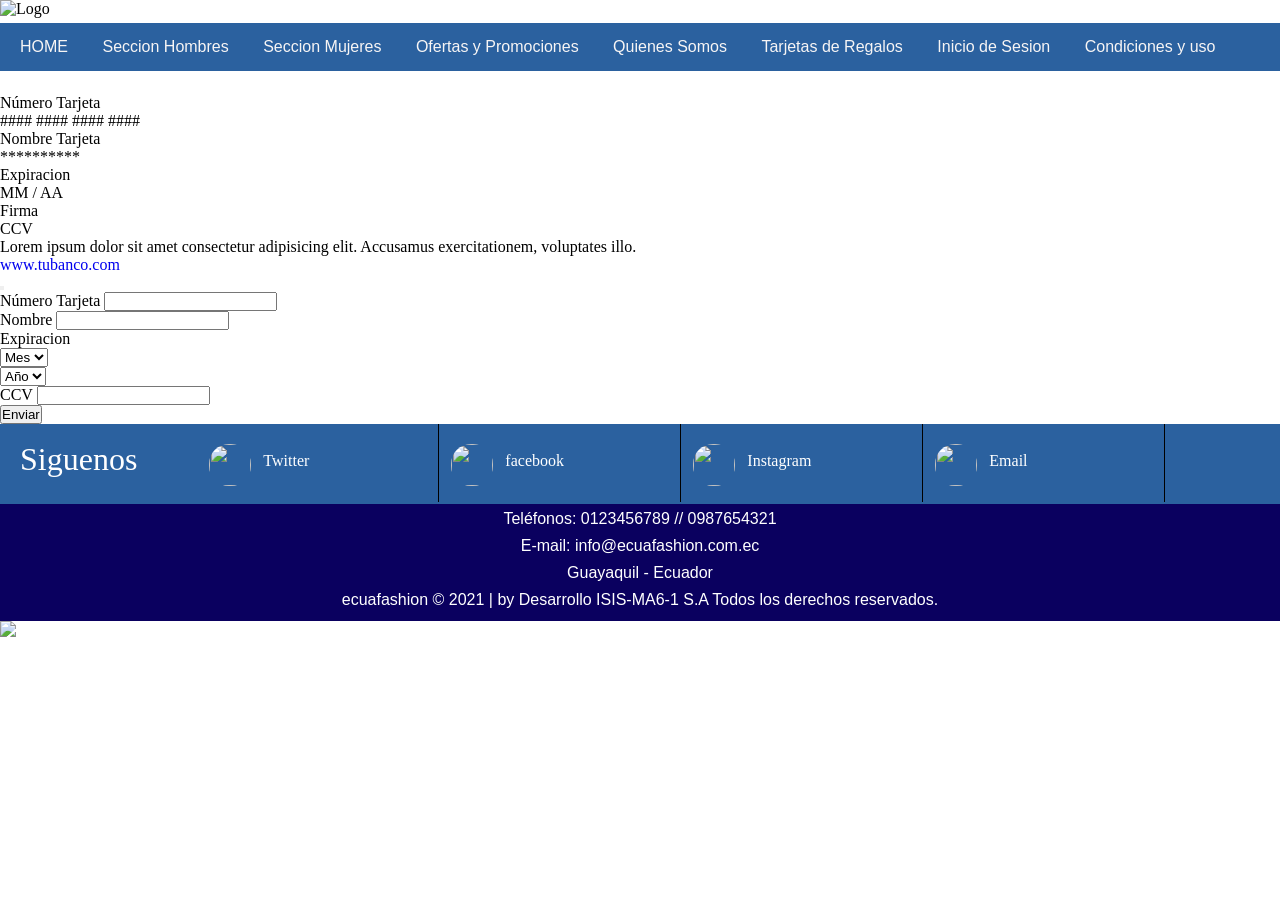
==== compra.html @ fa4b64d8 "cambios casi finales" ====
<!DOCTYPE html>
<!--
To change this license header, choose License Headers in Project Properties.
To change this template file, choose Tools | Templates
and open the template in the editor.
-->
<html>
    <head>
        <title>Tarjetas de regalo</title>
        <meta charset="UTF-8">
        <meta name="Inicio" content="width=device-width, initial-scale=1.0">

        <link rel="stylesheet" href="css/estilo_general.css">    
         <link rel="stylesheet" href="css/estiloscompra.css">
    </head>
    <body>
        <header>
            <div>
                <img id="logo" src="img/Encabezado.jpg" alt="Logo">
            </div>
        </header>
    
    
        <nav class="menu">
            <ul>
    
                <li class="nav_li"> <a href="index.html">HOME</a> </li>
                <li class="nav_li"> <a href="Seccion_Masculino.html">Seccion Hombres</a></li>
                <li class="nav_li"> <a href="Seccion_Femenino.html">Seccion Mujeres</a> </li>
                <li class="nav_li"> <a href="Oferta_Promociones.html">Ofertas y Promociones</a> </li>
                <li class="nav_li"> <a href="Quienes_somos.html">Quienes Somos</a></li>
                <li class="nav_li"> <a href="Tarjeta_Regalos.html">Tarjetas de Regalos</a> </li>
                <li class="nav_li"> <a href="Inicio_Registro_Sesion.html">Inicio de Sesion</a> </li>
                <li class="nav_li"> <a href="Condiciones.html">Condiciones y uso</a> </li>
    
    
            </ul>
        </nav>
    
        <div class="contenedor">

            <!-- Tarjeta -->
            <section class="tarjeta" id="tarjeta">
                <div class="delantera">
                    <div class="logo-marca" id="logo-marca">
                        <!-- <img src="img/logos/visa.png" alt=""> -->
                    </div>
                    <img src="img/img-tarjeta/chip-tarjeta.png" class="chip" alt="">
                    <div class="datos">
                        <div class="grupo" id="numero">
                            <p class="label">Número Tarjeta</p>
                            <p class="numero">#### #### #### ####</p>
                        </div>
                        <div class="flexbox">
                            <div class="grupo" id="nombre">
                                <p class="label">Nombre Tarjeta</p>
                                <p class="nombre">**********</p>
                            </div>
    
                            <div class="grupo" id="expiracion">
                                <p class="label">Expiracion</p>
                                <p class="expiracion"><span class="mes">MM</span> / <span class="year">AA</span></p>
                            </div>
                        </div>
                    </div>
                </div>
    
                <div class="trasera">
                    <div class="barra-magnetica"></div>
                    <div class="datos">
                        <div class="grupo" id="firma">
                            <p class="label">Firma</p>
                            <div class="firma"><p></p></div>
                        </div>
                        <div class="grupo" id="ccv">
                            <p class="label">CCV</p>
                            <p class="ccv"></p>
                        </div>
                    </div>
                    <p class="leyenda">Lorem ipsum dolor sit amet consectetur adipisicing elit. Accusamus exercitationem, voluptates illo.</p>
                    <a href="#" class="link-banco">www.tubanco.com</a>
                </div>
            </section>
    
            <!-- Contenedor Boton Abrir Formulario -->
            <div class="contenedor-btn">
                <button class="btn-abrir-formulario" id="btn-abrir-formulario">
                    <i class="fas fa-plus"></i>
                </button>
            </div>
    
            <!-- Formulario -->
            <form action="" id="formulario-tarjeta" class="formulario-tarjeta">
                <div class="grupo">
                    <label for="inputNumero">Número Tarjeta</label>
                    <input type="text" id="inputNumero" maxlength="19" autocomplete="off">
                </div>
                <div class="grupo">
                    <label for="inputNombre">Nombre</label>
                    <input type="text" id="inputNombre" maxlength="19" autocomplete="off">
                </div>
                <div class="flexbox">
                    <div class="grupo expira">
                        <label for="selectMes">Expiracion</label>
                        <div class="flexbox">
                            <div class="grupo-select">
                                <select name="mes" id="selectMes">
                                    <option disabled selected>Mes</option>
                                </select>
                                <i class="fas fa-angle-down"></i>
                            </div>
                            <div class="grupo-select">
                                <select name="year" id="selectYear">
                                    <option disabled selected>Año</option>
                                </select>
                                <i class="fas fa-angle-down"></i>
                            </div>
                        </div>
                    </div>
    
                    <div class="grupo ccv">
                        <label for="inputCCV">CCV</label>
                        <input type="text" id="inputCCV" maxlength="3">
                    </div>
                </div>
                <button type="submit" class="btn-enviar">Enviar</button>
            </form>
        </div>


        <div class=futer-push>
            <h2 id=sigueme> Siguenos</h2>
            <ul class=redes-sociales>
                <li class=twitter>
                    <div class="icon-social"><img class=im-tuit src="img/Twitter.png" alt=""></div>
                    <a href="#" target="_blank">Twitter</a>
                </li>
                <li class=twitter>
                    <div class="icon-social"><img class=im-tuit src="img/facebook.png" alt=""></div>
                    <a href="#" target="_blank">facebook</a>
                </li>
                <li class=twitter>
                    <div class="icon-social"><img class=im-tuit src="img/Instagram.png" alt=""></div>
                    <a href="#" target="_blank">Instagram</a>
                </li>
                <li class=twitter>
                    <div class="icon-social"><img class=im-tuit src="img/correo.png" alt=""></div>
                    <a href="#" target="_blank">Email</a>
                </li>
    
            </ul>
    
        </div>
    
    
        <div class="footer">
            <p>
                Teléfonos: 0123456789 // 0987654321
            </p>
            <p>E-mail: info@ecuafashion.com.ec</p>
            <p> Guayaquil - Ecuador</p>
            <p>ecuafashion © 2021 | by Desarrollo ISIS-MA6-1 S.A Todos los derechos reservados.</p>
            <p>
    
            </p>
            <div>
                <img id="logo" src="img/tarjetas_credito.png" alt="Logo">
            </div>
        </div>
    <script src="js\taylor.js"></script>
    </body>
</html>
---- css/estilo_general.css ----
/* Menu*/
*{/* selector universal*/
    box-sizing: border-box;
    padding: 0;
    margin: 0;
    
  }
 
.menu{
    background: #2b619f;
  font-family: Arial, Helvetica, sans-serif;
  
 

}
.menu ul {/*selector por clase-*/
list-style: none;
padding: 0;
width :100%;
max-width:10000px;
margin: 5px; /*Espacio entre imagen y texto*/

}

.menu  ul li  {/*selector descendiente-*/
display: inline-flex;

}

a{/*selector de elemento- */
    text-decoration:none;
}

.menu ul li a{
    color:#f7f5f5;
    padding: 15px;
}

.nav_li:hover{
    background:#1503bb;
    
}

/*-----------------------------------Menu desplegable------------------------------------*/


.naveg_sub li  {
    background-color: #12058a;
    display: block;
    
    padding: 0;
    margin: 0;

}

li>.naveg_sub{
    display: flex;
    position: relative;    
}

.nav li a:hover {
    background-color: #1503bb;
}

.nav li ul {
    display: none;
    /*position: absolute; */
}

.nav li:hover>ul {
    display: block;
}



/*.....................FOOTER....................*/
.footer {/*selector por clase*/
    float: right;
    width: 100%;
    height:80px; /*different*/
    margin: 0px;
    background-color:#141414;
    color:#FFF;
    padding-bottom: 25px ;
    text-align:center;
}
.footer p{
    font-family: Arial, Helvetica, sans-serif;
    padding: 6px;
    background-color:#141414;
    padding-bottom: 3px;
}

#logo{/*selector por id*/
  
    display: inline-flex;
    width: 100%;
    height: 10%;
    margin: auto;
    flex-wrap: wrap;

}
#logo_targ{/*selector por id*/
  
    display: inline-flex;
    width: 50%;
    height: 10%;
    margin: auto;
    flex-wrap: wrap;

}


/*...............slider automatico..............*/

.container_slider{
    position: relative;
    top: 0px;
    width: 650px;
    height:250px;
    margin: auto;
    background: #0d0080;
}

.container_slider .slider{
position: relative;
width: 400%;
height: 100%;
display: flex;

}

.container_slider .slider li{
    position: relative;
    width: 100%;
  
    background: #5449b8;

    
    }

    .container_slider .slider li img{
        position: absolute;
        width: 100%;
        height: 100%;
    
        
        }






/************************************************/



/*-----------------------------------footer------------------------------------*/
.footer {/*selector por clase*/
    float: right;
    width: 100%;
    height:80px; /*different*/
    margin: 0px;
    background-color:#141414;
    color:#FFF;
    padding-bottom: 25px ;
    text-align:center;
}
.footer p{
    padding: 6px;
    background-color:#0a005f;
    padding-bottom: 3px;
}
.futer-push{/*selector por clase-*/
    display: inline-block;
    float: right;
    width: 100%;
    height:80px; /*different*/
    margin: 0px;
background: #2b619f;

}
.redes-sociales{/*selector por clase*/
    display: inline-flex;

}
#sigueme {/*selector descendiente */
    float: left;
    color: #ffffff;
    margin: 20px;
    font-weight: normal;
    line-height: 30px;
    font-size: 200%;
    margin-right: 25px;
    padding-right: 35px;
}
.twitter{
    display: grid;
    grid-template-columns: 1fr 3fr ;
    padding-right:25px ;
    padding-top: 20px;
    padding-bottom:12px;
  
    border-right: 1.5px solid;
 
}
.twitter a{
    margin: 8px 15px 10px 12px;
color: #ffffff;

}
.twitter:hover{
    background-color:#5449b8;
  
}
.im-tuit{
    width: 42px;
    border-radius:20px ;
    height: 42px;
    margin-left: 12px;

}
/*-----------------------------------Fin del footer------------------------------------*/


/*.....................Josue Romero.....................*/

/*.......................Home..........................*/

/*....................Slider automatico.......................*/
.container_slider{
    position:relative;
    width: 650px;
    height:250px;
    margin: auto;
    background:red;
    overflow: hidden;
}

.container_slider .slider{
position:absolute;
width: 400%;
height: 100%;
display: flex;
animation: moverse 15s infinite alternate ;
animation-timing-function: ease-in;

}

.container_slider .slider li{
    position:relative;
    width: 100%;
    list-style: none;

    
    }

    .container_slider .slider li img{
        position:absolute;
        width: 650px;
        height: 100%;
    
        
        }

        @keyframes moverse{
            0%{margin-left: 0;}
            20%{margin-left: 0;}

            25%{margin-left: -100%;}
            45%{margin-left: -100%;}

            50%{margin-left: -200%;}
            70%{margin-left: -200%;}

            75%{margin-left: -300%;}
            100%{margin-left: -300%;}
                        
        }

/*................Texto cambiante.................*/
.contenedor_letras {
    position:relative;
    display: flex;
    width: 500px;
    height:40px;
    color: rgb(0, 0, 0);
    font-family: Impact, Haettenschweiler, 'Arial Narrow Bold', sans-serif;
    font-size: 40px;
    line-height: 40px;
    display: flex;
    /*
    position: absolute;
    */
    top: 0;
    right: 0;
    button: 0;
    left: 0;
    overflow: hidden;
    margin: auto;
    }
    
    .contenedor_letras .letra_mov {
     list-style: none;
     padding-left: 10px;
     animation: cambiar 15s infinite;
     
    }
    
    ul, p {
     margin: 0;
    }
 
 @keyframes  cambiar {

    0%{ margin-top: 0;}
   20%{ margin-top: 0;}
   
   25% { margin-top: -40PX;}
   45% { margin-top: -40PX;}
   
   50% { margin-top: -80PX;}
   70% { margin-top: -80PX;}
   
   75% { margin-top: -40PX;}
   100% { margin-top: -40PX;}
    
    100% { margin-top: 0;}

    /*
  0%{ margin-top: 0;}
   20%{ margin-top: 0;}
   
   25% { margin-top: -40PX;}
   50% { margin-top: -40PX;}
   
   55% { margin-top: -80PX;}
   80% { margin-top: -80PX;}
   
   85% { margin-top: -40PX;}
   95% { margin-top: -40PX;}

   100% { margin-top: 0;}

   
*/
  
 }

 .cont_img_enc1 img{
    display:block;
    margin:auto;
    width: 100%;
height: 100%;

 }

 
#pack3_img{

    text-align:center
    
}

 .imagenes_texto {
    
    border-radius: 10px;
    margin: 20px;
    text-align: center;
    display: inline-block;
    width: 24%;
    border: 5px solid rgb(255, 255, 255);
    

}

#pack_fotos{

    text-align:center
    
}

.imagenes_fotos {
    
    border-radius: 10px;
    margin: 20px;
    text-align: center;
    display: inline-block;
    width: 40%;
    border: 5px solid rgb(255, 255, 255);
    hover
    

}
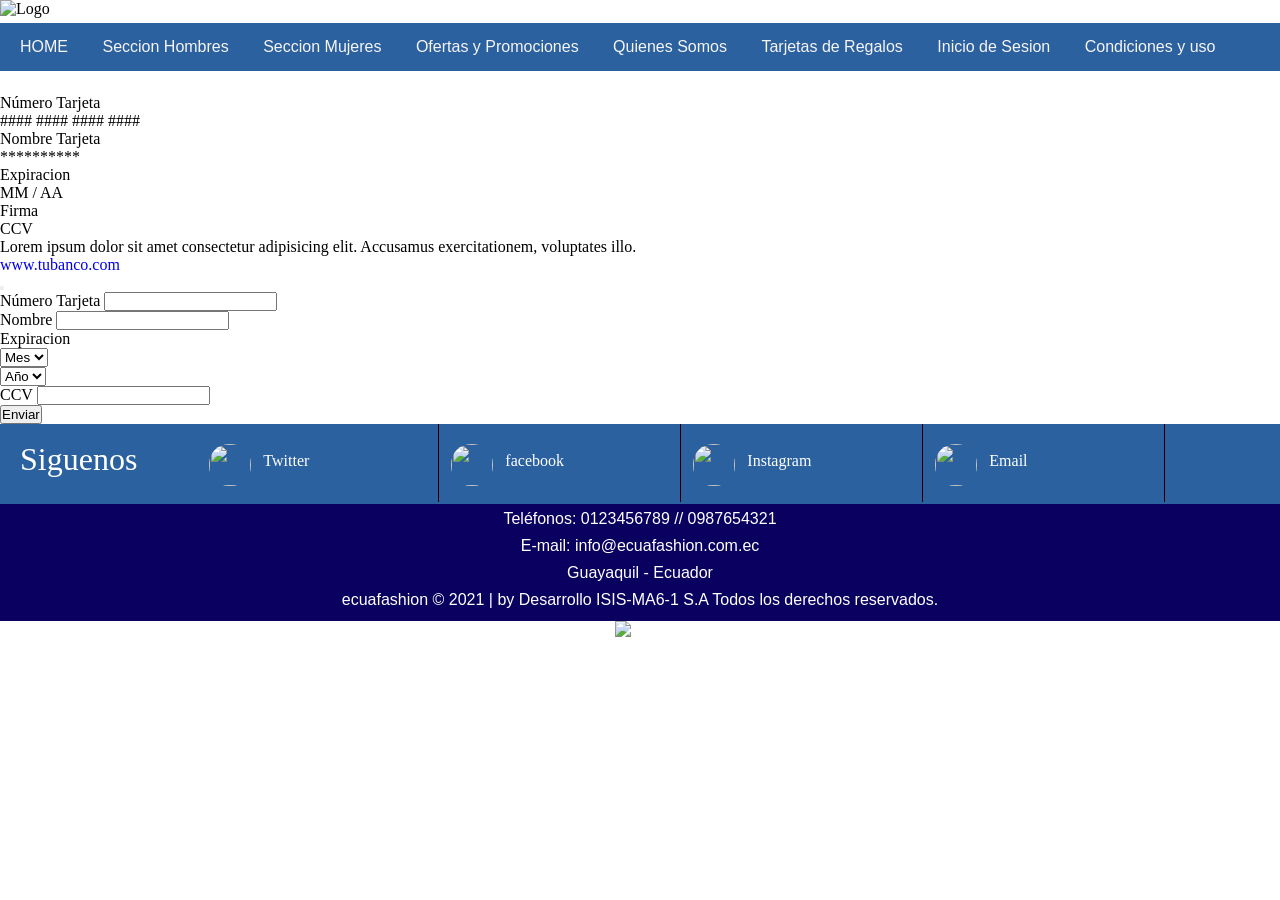
==== commit 1e1c3f8b: "actualizacion Solo falta 1 integrante" ====
--- a/compra.html
+++ b/compra.html
@@ -9,14 +9,14 @@
         <title>Tarjetas de regalo</title>
         <meta charset="UTF-8">
         <meta name="Inicio" content="width=device-width, initial-scale=1.0">
-
+        <meta name="ropa" content="empresa,online,ventas,comercio">
         <link rel="stylesheet" href="css/estilo_general.css">    
          <link rel="stylesheet" href="css/estiloscompra.css">
     </head>
     <body>
         <header>
             <div>
-                <img id="logo" src="img/Encabezado.jpg" alt="Logo">
+                <img id="logo_enc" src="img/Encabezado.jpg" alt="Logo">
             </div>
         </header>
     
--- a/css/estilo_general.css
+++ b/css/estilo_general.css
@@ -13,6 +13,17 @@
  
 
 }
+
+#logo_enc{/*selector por id*/
+  
+    display: inline-flex;
+    width: 100%;
+    height: 10%;
+    margin: auto;
+    flex-wrap: wrap;
+
+}
+
 .menu ul {/*selector por clase-*/
 list-style: none;
 padding: 0;
@@ -91,19 +102,10 @@
     padding-bottom: 3px;
 }
 
-#logo{/*selector por id*/
+.logo_enc{/*selector por id*/
   
     display: inline-flex;
     width: 100%;
-    height: 10%;
-    margin: auto;
-    flex-wrap: wrap;
-
-}
-#logo_targ{/*selector por id*/
-  
-    display: inline-flex;
-    width: 50%;
     height: 10%;
     margin: auto;
     flex-wrap: wrap;
@@ -374,22 +376,3 @@
     
 
 }
-
-#pack_fotos{
-
-    text-align:center
-    
-}
-
-.imagenes_fotos {
-    
-    border-radius: 10px;
-    margin: 20px;
-    text-align: center;
-    display: inline-block;
-    width: 40%;
-    border: 5px solid rgb(255, 255, 255);
-    hover
-    
-
-}
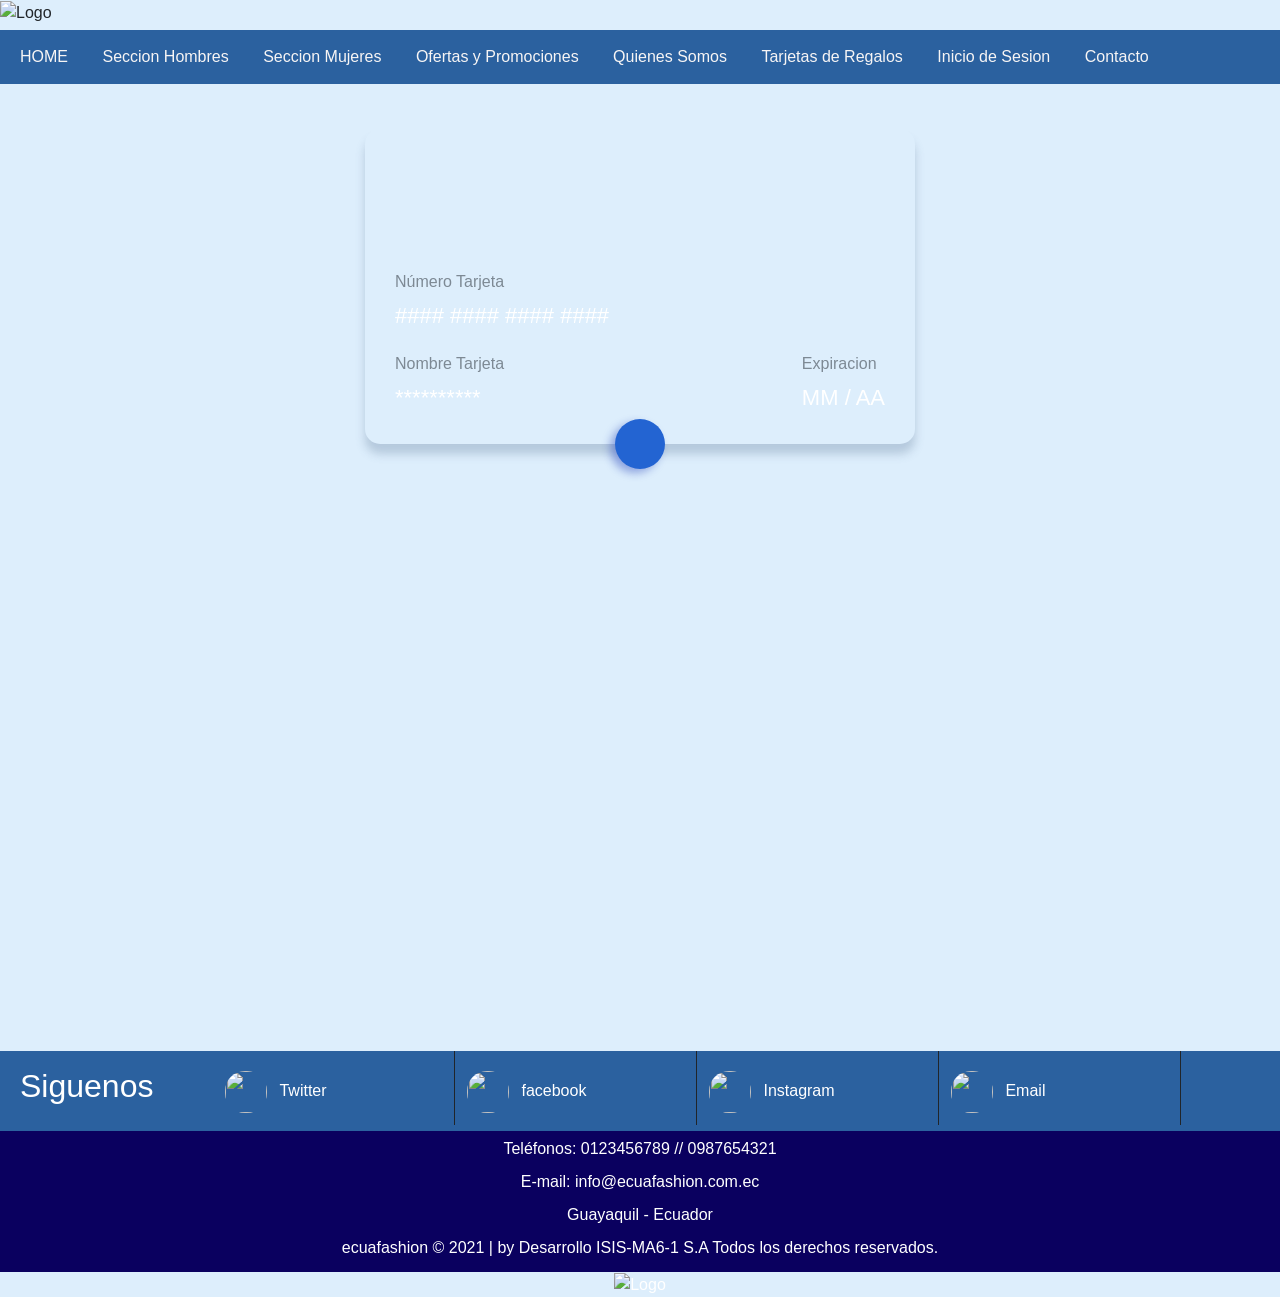
==== commit 766d80b0: "." ====
--- a/compra.html
+++ b/compra.html
@@ -9,14 +9,17 @@
         <title>Tarjetas de regalo</title>
         <meta charset="UTF-8">
         <meta name="Inicio" content="width=device-width, initial-scale=1.0">
-        <meta name="ropa" content="empresa,online,ventas,comercio">
+        <link rel="stylesheet" href="https://stackpath.bootstrapcdn.com/bootstrap/4.5.2/css/bootstrap.min.css"
+        integrity="sha384-JcKb8q3iqJ61gNV9KGb8thSsNjpSL0n8PARn9HuZOnIxN0hoP+VmmDGMN5t9UJ0Z" crossorigin="anonymous">
+    <link rel="stylesheet" href="style.css">
+
         <link rel="stylesheet" href="css/estilo_general.css">    
          <link rel="stylesheet" href="css/estiloscompra.css">
     </head>
     <body>
         <header>
             <div>
-                <img id="logo_enc" src="img/Encabezado.jpg" alt="Logo">
+                <img id="logo" src="img/Encabezado.jpg" alt="Logo">
             </div>
         </header>
     
@@ -24,14 +27,14 @@
         <nav class="menu">
             <ul>
     
-                <li class="nav_li"> <a href="index.html">HOME</a> </li>
+                <li class="nav_li"> <a href="Home.html">HOME</a> </li>
                 <li class="nav_li"> <a href="Seccion_Masculino.html">Seccion Hombres</a></li>
                 <li class="nav_li"> <a href="Seccion_Femenino.html">Seccion Mujeres</a> </li>
                 <li class="nav_li"> <a href="Oferta_Promociones.html">Ofertas y Promociones</a> </li>
                 <li class="nav_li"> <a href="Quienes_somos.html">Quienes Somos</a></li>
                 <li class="nav_li"> <a href="Tarjeta_Regalos.html">Tarjetas de Regalos</a> </li>
                 <li class="nav_li"> <a href="Inicio_Registro_Sesion.html">Inicio de Sesion</a> </li>
-                <li class="nav_li"> <a href="Condiciones.html">Condiciones y uso</a> </li>
+                <li class="nav_li"> <a href="Contacto_empresa.html">Contacto</a> </li>
     
     
             </ul>
@@ -123,8 +126,32 @@
                         <input type="text" id="inputCCV" maxlength="3">
                     </div>
                 </div>
-                <button type="submit" class="btn-enviar">Enviar</button>
+              <!--   <button type="submit" class="btn-enviar">Enviar</button>-->
+                <button  class="btn btn-success ml-auto comprarButton" type="button" data-toggle="modal"
+                data-target="#comprarModal">Enviar</button>
+
+
+
             </form>
+            <div class="modal fade" id="comprarModal" tabindex="-1" aria-labelledby="comprarModalLabel"
+            aria-hidden="true">
+            <div class="modal-dialog modal-dialog-centered">
+                <div class="modal-content">
+                    <div class="modal-header">
+                        <h5 class="modal-title" id="comprarModalLabel">Gracias por su compra</h5>
+                        <button type="button" class="close" data-dismiss="modal" aria-label="Close">
+                            <span aria-hidden="true">&times;</span>
+                        </button>
+                    </div>
+                    <div class="modal-body">
+                        <p>Pronto recibirá su pedido</p>
+                    </div>
+                    <div class="modal-footer">
+                        <button type="button" class="btn-secundario" data-dismiss="modal">Cerrar</button>
+                    </div>
+                </div>
+            </div>
+        </div>
         </div>
 
 
@@ -167,6 +194,21 @@
                 <img id="logo" src="img/tarjetas_credito.png" alt="Logo">
             </div>
         </div>
+          <!-- SCRIPTS -->
+          <script src="https://code.jquery.com/jquery-3.5.1.slim.min.js"
+          integrity="sha384-DfXdz2htPH0lsSSs5nCTpuj/zy4C+OGpamoFVy38MVBnE+IbbVYUew+OrCXaRkfj"
+          crossorigin="anonymous"></script>
+      <script src="https://cdn.jsdelivr.net/npm/popper.js@1.16.1/dist/umd/popper.min.js"
+          integrity="sha384-9/reFTGAW83EW2RDu2S0VKaIzap3H66lZH81PoYlFhbGU+6BZp6G7niu735Sk7lN"
+          crossorigin="anonymous"></script>
+      <script src="https://stackpath.bootstrapcdn.com/bootstrap/4.5.2/js/bootstrap.min.js"
+          integrity="sha384-B4gt1jrGC7Jh4AgTPSdUtOBvfO8shuf57BaghqFfPlYxofvL8/KUEfYiJOMMV+rV"
+          crossorigin="anonymous"></script>
+  
+        <script src="seccion_masculino.js">
+
+
+        </script>
     <script src="js\taylor.js"></script>
     </body>
 </html>
--- a/css/estiloscompra.css
+++ b/css/estiloscompra.css
@@ -0,0 +1,291 @@
+* {
+	padding: 0;
+	margin: 0;
+	box-sizing: border-box;
+}
+
+body {
+	background: #ddeefc;
+	font-family: 'Lato', sans-serif;
+}
+
+.contenedor {
+	width: 90%;
+	max-width: 1000px;
+	padding: 40px 20px;
+	margin: auto;
+	display: flex;
+	flex-direction: column;
+	align-items: center;
+}
+
+/* ---------- Estilos Generales de las Tarjetas ----------*/
+.tarjeta {
+	width: 100%;
+	max-width: 550px;
+	position: relative;
+	color: #fff;
+	transition: .3s ease all;
+	transform: rotateY(0deg);
+	transform-style: preserve-3d;
+	cursor: pointer;
+	z-index: 2;
+}
+
+.tarjeta.active {
+	transform: rotateY(180deg);
+}
+
+.tarjeta > div {
+	padding: 30px;
+	border-radius: 15px;
+	min-height: 315px;
+	display: flex;
+	flex-direction: column;
+	justify-content: space-between;
+	box-shadow: 0 10px 10px 0 rgba(90,116,148,0.3);
+}
+
+/* ---------- Tarjeta Delantera ----------*/
+
+.tarjeta .delantera {
+	width: 100%;
+	background: url(../img/img-tarjeta/bg-tarjeta/bg-tarjeta-02.jpg);
+	background-size: cover;
+}
+
+.delantera .logo-marca {
+	text-align: right;
+	min-height: 50px;
+}
+
+.delantera .logo-marca img {
+	width: 100%;
+	height: 100%;
+	object-fit: cover;
+	max-width: 80px;
+}
+
+.delantera .chip {
+	width: 100%;
+	max-width: 50px;
+	margin-bottom: 20px;
+}
+
+.delantera .grupo .label {
+	font-size: 16px;
+	color: #7d8994;
+	margin-bottom: 5px;
+}
+
+.delantera .grupo .numero,
+.delantera .grupo .nombre,
+.delantera .grupo .expiracion {
+	color: #fff;
+	font-size: 22px;
+	text-transform: uppercase;
+}
+
+.delantera .flexbox {
+	display: flex;
+	justify-content: space-between;
+	margin-top: 20px;
+}
+
+/* ---------- Tarjeta Trasera ----------*/
+.trasera {
+	background: url(../img/img-tarjeta/bg-tarjeta/bg-tarjeta-02.jpg);
+	background-size: cover;
+	position: absolute;
+	top: 0;
+	transform: rotateY(180deg);
+	backface-visibility: hidden;
+}
+
+.trasera .barra-magnetica {
+	height: 40px;
+	background: #000;
+	width: 100%;
+	position: absolute;
+	top: 30px;
+	left: 0;
+}
+
+.trasera .datos {
+	margin-top: 60px;
+	display: flex;
+	justify-content: space-between;
+}
+
+.trasera .datos p {
+	margin-bottom: 5px;
+}
+
+.trasera .datos #firma {
+	width: 70%;
+}
+
+.trasera .datos #firma .firma {
+	height: 40px;
+	background: repeating-linear-gradient(skyblue 0, skyblue 5px, orange 5px, orange 10px);
+}
+
+.trasera .datos #firma .firma p {
+	line-height: 40px;
+	font-family: 'Liu Jian Mao Cao', cursive;
+	color: #000;
+	font-size: 30px;
+	padding: 0 10px;
+	text-transform: capitalize;
+}
+
+.trasera .datos #ccv {
+	width: 20%;
+}
+
+.trasera .datos #ccv .ccv {
+	background: #fff;
+	height: 40px;
+	color: #000;
+	padding: 10px;
+	text-align: center;
+}
+
+.trasera .leyenda {
+	font-size: 14px;
+	line-height: 24px;
+}
+
+.trasera .link-banco {
+	font-size: 14px;
+	color: #fff;
+}
+
+/* ---------- Contenedor Boton ----------*/
+.contenedor-btn .btn-abrir-formulario {
+	width: 50px;
+	height: 50px;
+	font-size: 20px;
+	line-height: 20px;
+	background: #2364d2;
+	color: #fff;
+	position: relative;
+	top: -25px;
+	z-index: 3;
+	border-radius: 100%;
+	box-shadow: -5px 4px 8px rgba(24,56,182,0.4);
+	padding: 5px;
+	transition: all .2s ease;
+	border: none;
+	cursor: pointer;
+}
+
+.contenedor-btn .btn-abrir-formulario:hover {
+	background: #1850b1;
+}
+
+.contenedor-btn .btn-abrir-formulario.active {
+	transform: rotate(45deg);
+}
+
+/* ---------- Formulario Tarjeta ----------*/
+.formulario-tarjeta {
+	background: #fff;
+	width: 100%;
+	max-width: 700px;
+	padding: 150px 30px 30px 30px;
+	border-radius: 10px;
+	position: relative;
+	top: -150px;
+	z-index: 1;
+	clip-path: polygon(0 0, 100% 0, 100% 0, 0 0);
+	transition: clip-path .3s ease-out;
+}
+
+.formulario-tarjeta.active {
+	clip-path: polygon(0 0, 100% 0, 100% 100%, 0 100%);
+}
+
+.formulario-tarjeta label {
+	display: block;
+	color: #7d8994;
+	margin-bottom: 5px;
+	font-size: 16px;
+}
+
+.formulario-tarjeta input,
+.formulario-tarjeta select,
+.btn-enviar {
+	border: 2px solid #CED6E0;
+	font-size: 18px;
+	height: 50px;
+	width: 100%;
+	padding: 5px 12px;
+	transition: .4s ease all;
+	border-radius: 5px;
+}
+
+.formulario-tarjeta input:hover,
+.formulario-tarjeta select:hover {
+	border: 2px solid #93BDED;
+}
+
+.formulario-tarjeta input:focus,
+.formulario-tarjeta select:focus {
+	outline: rgb(4,4,4);
+	box-shadow: 1px 7px 10px -5px rgba(90,116,148,0.3);
+}
+
+.formulario-tarjeta input {
+	margin-bottom: 20px;
+	text-transform: uppercase;
+}
+
+.formulario-tarjeta .flexbox {
+	display: flex;
+	justify-content: space-between;
+}
+
+.formulario-tarjeta .expira {
+	width: 100%;
+}
+
+.formulario-tarjeta .ccv {
+	min-width: 100px;
+}
+
+.formulario-tarjeta .grupo-select {
+	width: 100%;
+	margin-right: 15px;
+	position: relative;
+}
+
+.formulario-tarjeta select {
+	-webkit-appearance: none;
+}
+
+.formulario-tarjeta .grupo-select i {
+	position: absolute;
+	color: #CED6E0;
+	top: 18px;
+	right: 15px;
+	transition: .3s ease all;
+}
+
+.formulario-tarjeta .grupo-select:hover i {
+	color: #93bfed;
+}
+
+.formulario-tarjeta .btn-enviar {
+	border: none;
+	padding: 10px;
+	font-size: 22px;
+	color: #fff;
+	background: #2364d2;
+	box-shadow: 2px 2px 10px 0px rgba(0,85,212,0.4);
+	cursor: pointer;
+}
+
+.formulario-tarjeta .btn-enviar:hover {
+	background: #1850b1;
+}
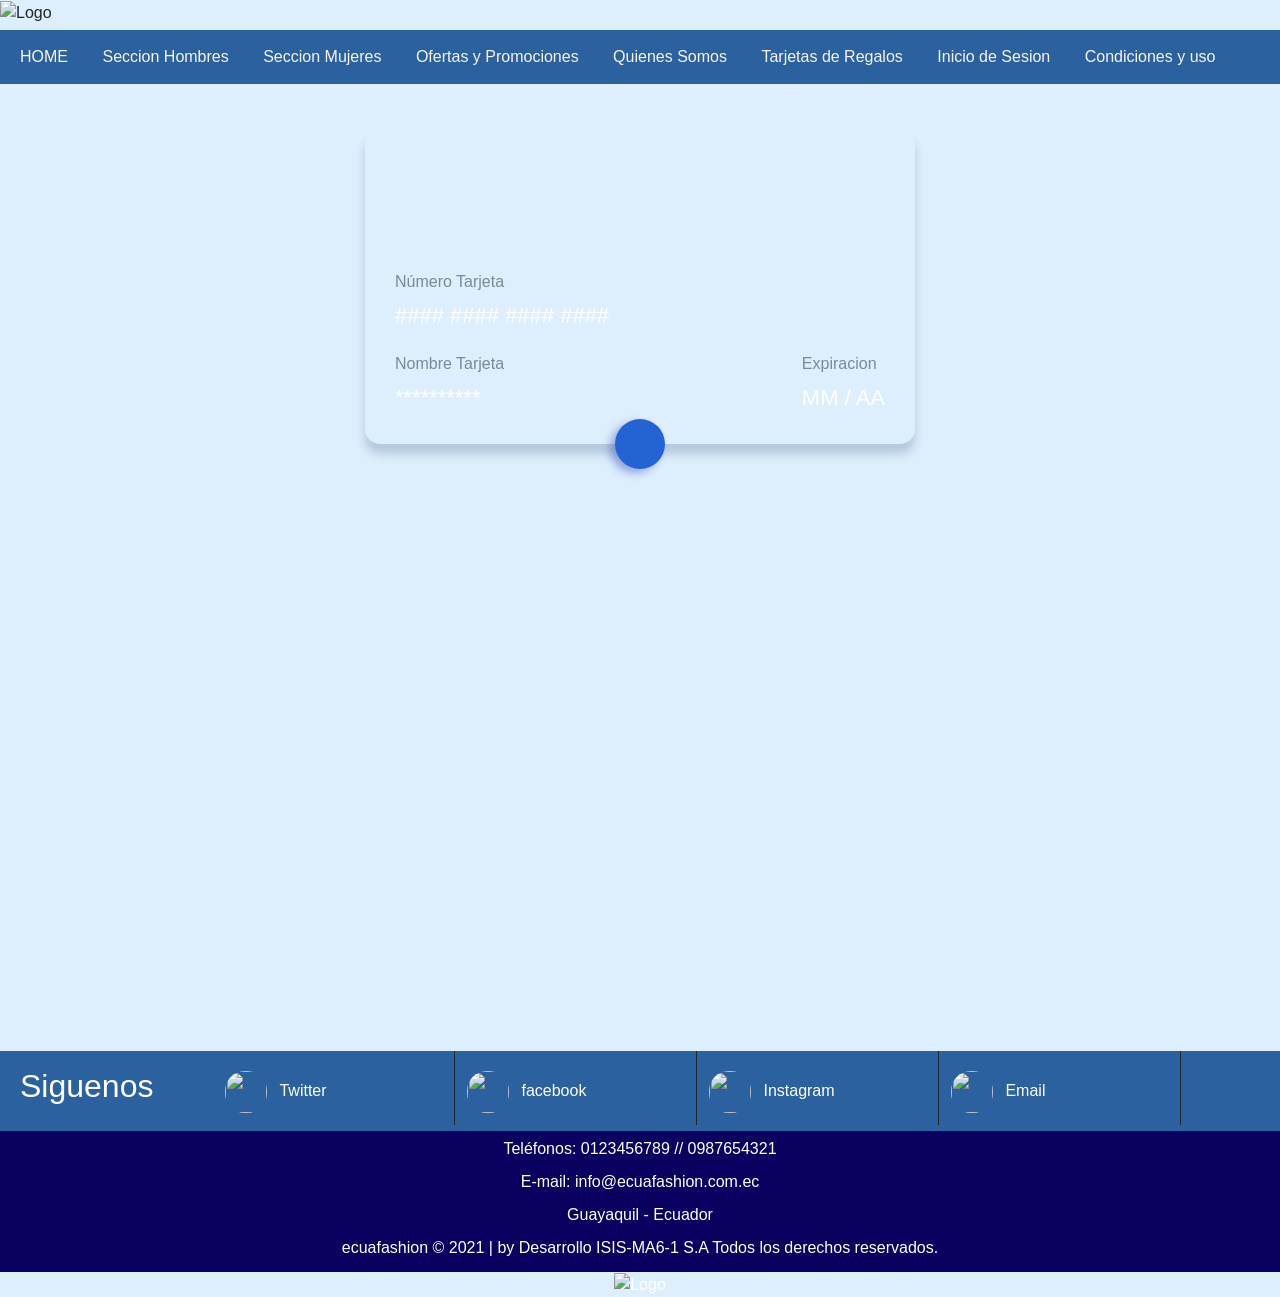
==== commit f9dbe779: "ggg" ====
--- a/compra.html
+++ b/compra.html
@@ -27,14 +27,14 @@
         <nav class="menu">
             <ul>
     
-                <li class="nav_li"> <a href="Home.html">HOME</a> </li>
+                <li class="nav_li"> <a href="index.html">HOME</a> </li>
                 <li class="nav_li"> <a href="Seccion_Masculino.html">Seccion Hombres</a></li>
                 <li class="nav_li"> <a href="Seccion_Femenino.html">Seccion Mujeres</a> </li>
                 <li class="nav_li"> <a href="Oferta_Promociones.html">Ofertas y Promociones</a> </li>
                 <li class="nav_li"> <a href="Quienes_somos.html">Quienes Somos</a></li>
                 <li class="nav_li"> <a href="Tarjeta_Regalos.html">Tarjetas de Regalos</a> </li>
                 <li class="nav_li"> <a href="Inicio_Registro_Sesion.html">Inicio de Sesion</a> </li>
-                <li class="nav_li"> <a href="Contacto_empresa.html">Contacto</a> </li>
+                <li class="nav_li"> <a href="Condiciones.html">Condiciones y uso</a> </li>
     
     
             </ul>
--- a/css/estilo_general.css
+++ b/css/estilo_general.css
@@ -155,7 +155,23 @@
 
 
 /************************************************/
-
+#pack3_img{
+
+    text-align:center
+    
+}
+
+ .imagenes_texto {
+    
+    border-radius: 10px;
+    margin: 20px;
+    text-align: center;
+    display: inline-block;
+    width: 24%;
+    border: 5px solid rgb(255, 255, 255);
+    
+
+}
 
 
 /*-----------------------------------footer------------------------------------*/
@@ -358,21 +374,5 @@
 
  }
 
- 
-#pack3_img{
-
-    text-align:center
-    
-}
-
- .imagenes_texto {
-    
-    border-radius: 10px;
-    margin: 20px;
-    text-align: center;
-    display: inline-block;
-    width: 24%;
-    border: 5px solid rgb(255, 255, 255);
-    
-
-}
+
+ 
